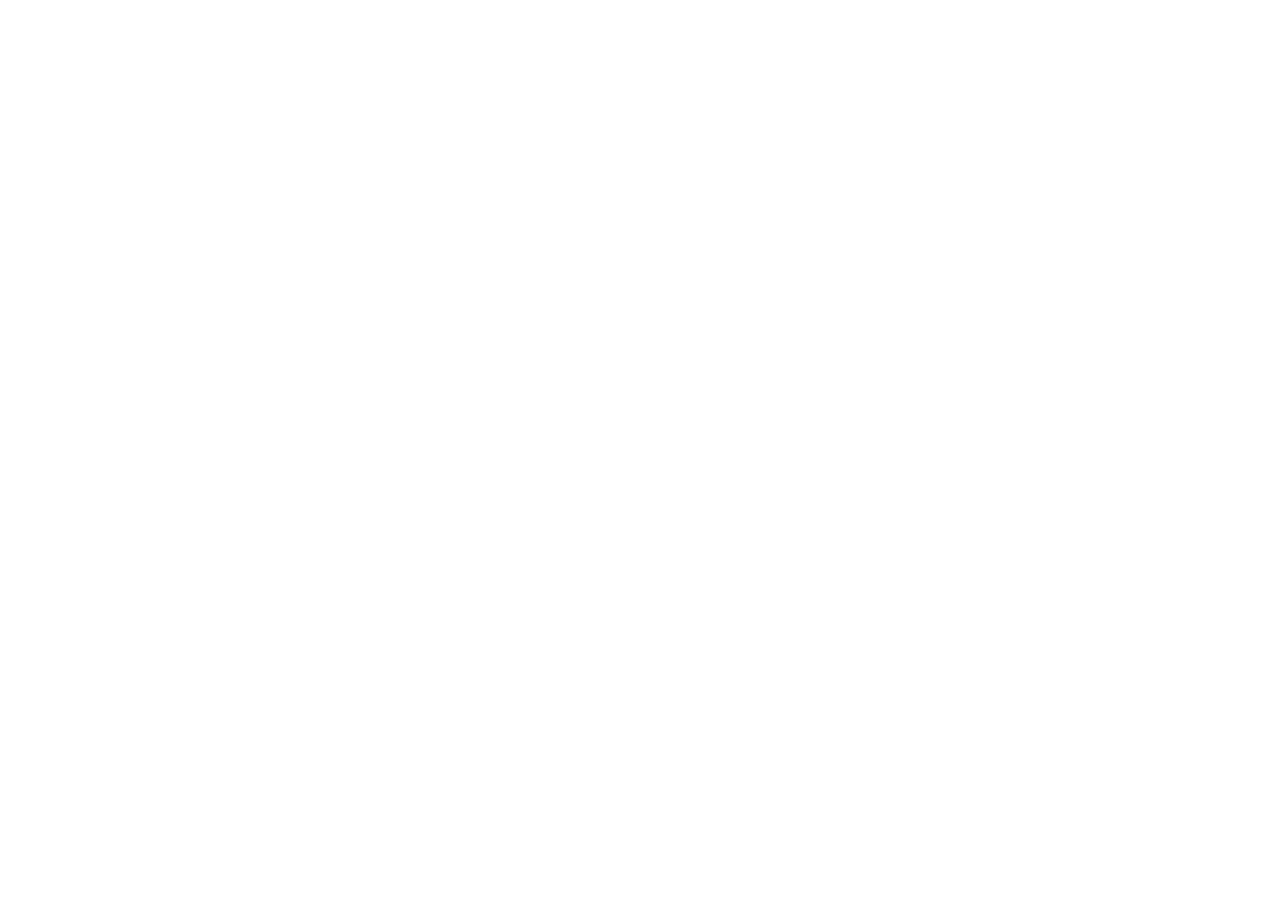
==== index.html @ 0ae004b6 "Домашняя работа к уроку 3" ====
<!DOCTYPE html>
<html lang="en">

<head>
    <meta charset="UTF-8">
    <meta http-equiv="X-UA-Compatible" content="IE=edge">
    <meta name="viewport" content="width=device-width, initial-scale=1.0">
    <title>Document</title>
</head>

<body>
    <script src="main.js"></script>
</body>

</html>
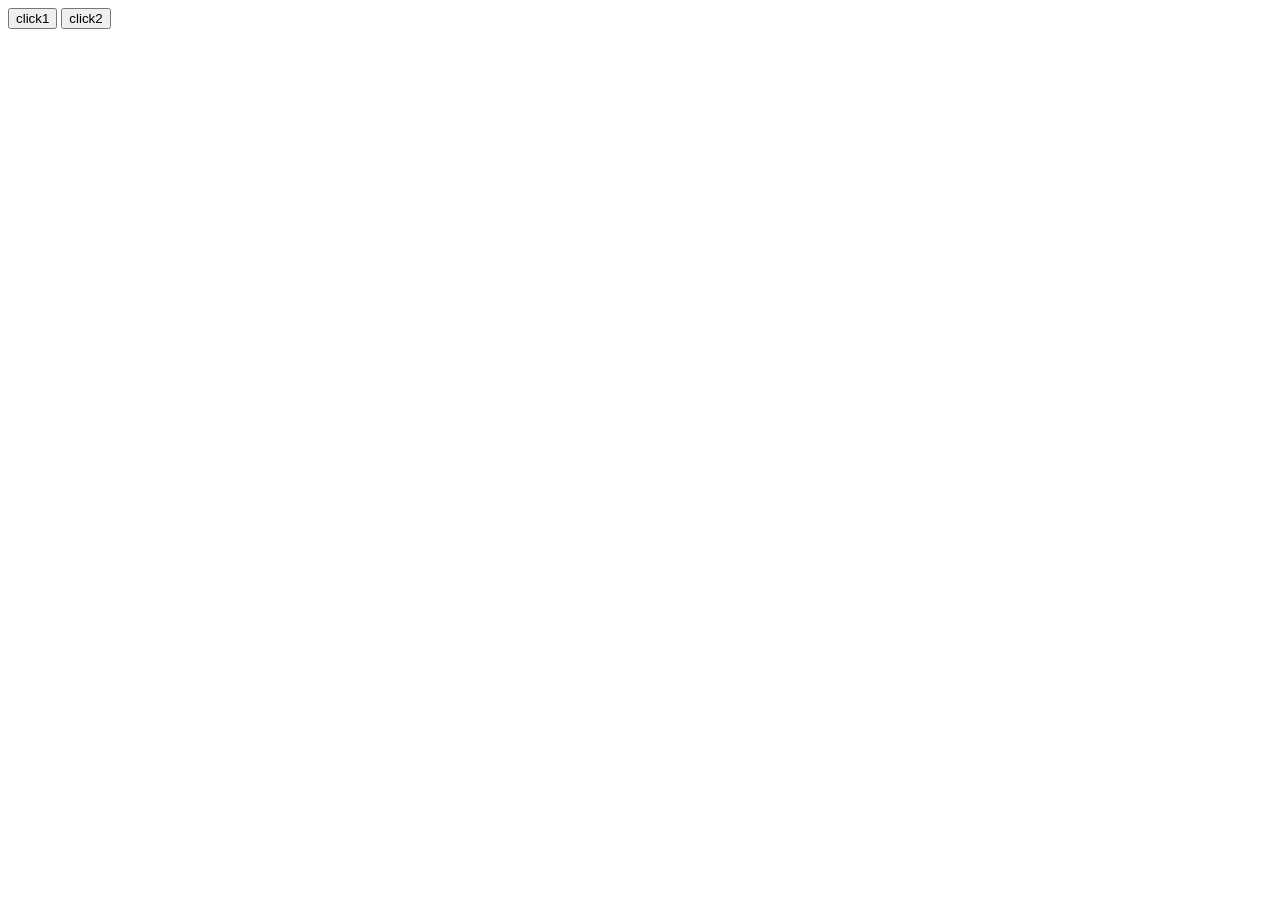
==== commit 209efa66: "домашняя работа 8" ====
--- a/index.html
+++ b/index.html
@@ -9,7 +9,26 @@
 </head>
 
 <body>
-    <script src="main.js"></script>
+    <button class="button">click1</button>
+    <button class="button">click2</button>
+    <script>
+        function counter() {
+            let count = 1;
+            const upCount = () => {
+                return count++;
+            };
+
+            return upCount;
+        }
+
+        const buttonEl = document.querySelectorAll(".button");
+        buttonEl.forEach((el) => {
+            const result = counter();
+            el.addEventListener("click", (e) => {
+                console.log(`Кликов по кнопке ${el.textContent} = ${result()}`);
+            });
+        });
+    </script>
 </body>
 
 </html>
